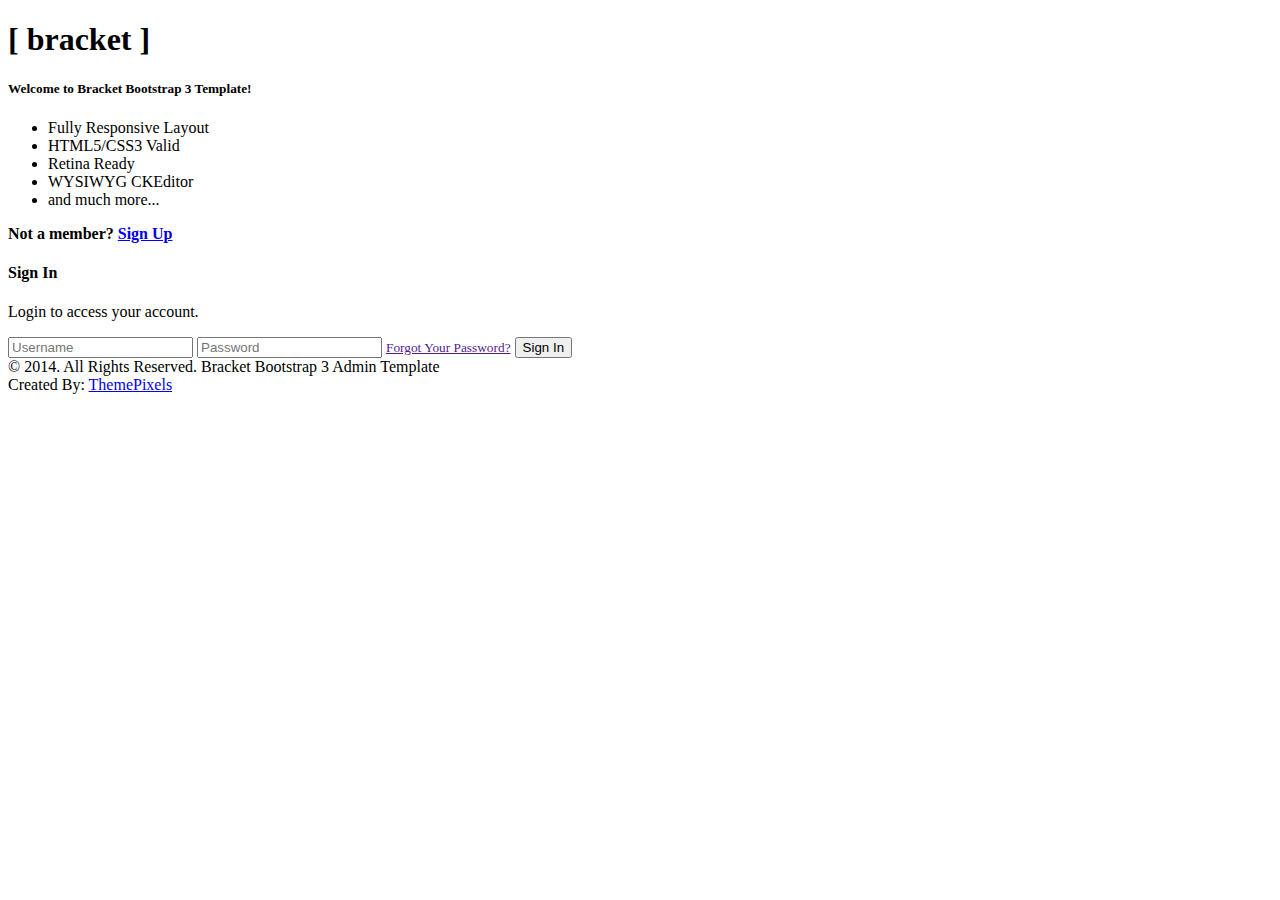
==== web/pages/signin.html @ 509454c9 "初始化工程代码" ====
﻿<!DOCTYPE html>
<html lang="en">
<head>
  <meta charset="utf-8">
  <meta name="viewport" content="width=device-width, initial-scale=1.0, maximum-scale=1.0">
  <meta name="description" content="">
  <meta name="author" content="">
  <link rel="shortcut icon" href="${ctxPath}/resources/images/favicon.png" type="image/png">

  <title>Bracket Responsive Bootstrap3 Admin</title>

  <link href="${ctxPath}/resources/css/style.default.css" rel="stylesheet">

  <!-- HTML5 shim and Respond.js IE8 support of HTML5 elements and media queries -->
  <!--[if lt IE 9]>
  <script src="${ctxPath}/resources/js/html5shiv.js"></script>
  <script src="${ctxPath}/resources/js/respond.min.js"></script>
  <![endif]-->
</head>

<body class="signin">





<section>
  
    <div class="signinpanel">
        
        <div class="row">
            
            <div class="col-md-7">
                
                <div class="signin-info">
                    <div class="logopanel">
                        <h1><span>[</span> bracket <span>]</span></h1>
                    </div><!-- logopanel -->
                
                    <div class="mb20"></div>
                
                    <h5><strong>Welcome to Bracket Bootstrap 3 Template!</strong></h5>
                    <ul>
                        <li><i class="fa fa-arrow-circle-o-right mr5"></i> Fully Responsive Layout</li>
                        <li><i class="fa fa-arrow-circle-o-right mr5"></i> HTML5/CSS3 Valid</li>
                        <li><i class="fa fa-arrow-circle-o-right mr5"></i> Retina Ready</li>
                        <li><i class="fa fa-arrow-circle-o-right mr5"></i> WYSIWYG CKEditor</li>
                        <li><i class="fa fa-arrow-circle-o-right mr5"></i> and much more...</li>
                    </ul>
                    <div class="mb20"></div>
                    <strong>Not a member? <a href="signup.html">Sign Up</a></strong>
                </div><!-- signin0-info -->
            
            </div><!-- col-sm-7 -->
            
            <div class="col-md-5">
                
                <form method="post" action="index.html">
                    <h4 class="nomargin">Sign In</h4>
                    <p class="mt5 mb20">Login to access your account.</p>
                
                    <input type="text" class="form-control uname" placeholder="Username" />
                    <input type="password" class="form-control pword" placeholder="Password" />
                    <a href=""><small>Forgot Your Password?</small></a>
                    <button class="btn btn-success btn-block">Sign In</button>
                    
                </form>
            </div><!-- col-sm-5 -->
            
        </div><!-- row -->
        
        <div class="signup-footer">
            <div class="pull-left">
                &copy; 2014. All Rights Reserved. Bracket Bootstrap 3 Admin Template
            </div>
            <div class="pull-right">
                Created By: <a href="http://themepixels.com/" target="_blank">ThemePixels</a>
            </div>
        </div>
        
    </div><!-- signin -->
  
</section>


<script src="${ctxPath}/resources/js/jquery-1.11.1.min.js"></script>
<script src="${ctxPath}/resources/js/jquery-migrate-1.2.1.min.js"></script>
<script src="${ctxPath}/resources/js/bootstrap.min.js"></script>
<script src="${ctxPath}/resources/js/modernizr.min.js"></script>
<script src="${ctxPath}/resources/js/jquery.sparkline.min.js"></script>
<script src="${ctxPath}/resources/js/jquery.cookies.js"></script>

<script src="${ctxPath}/resources/js/ember.min.js"></script>
<script src="${ctxPath}/resources/js/ember-data.min.js"></script>
<script src="${ctxPath}/resources/js/ember-template-compiler.js"></script>
<script src="${ctxPath}/resources/js/handlebars-v3.0.3.js"></script>

<script src="${ctxPath}/resources/js/toggles.min.js"></script>
<script src="${ctxPath}/resources/js/retina.min.js"></script>

<script src="${ctxPath}/resources/js/custom.js"></script>
<script>
    jQuery(document).ready(function(){
        // Please do not use the code below
        // This is for demo purposes only
        var c = jQuery.cookie('change-skin');
        if (c && c == 'greyjoy') {
            jQuery('.btn-success').addClass('btn-orange').removeClass('btn-success');
        } else if(c && c == 'dodgerblue') {
            jQuery('.btn-success').addClass('btn-primary').removeClass('btn-success');
        } else if (c && c == 'katniss') {
            jQuery('.btn-success').addClass('btn-primary').removeClass('btn-success');
        }
    });
</script>
</body>
</html>
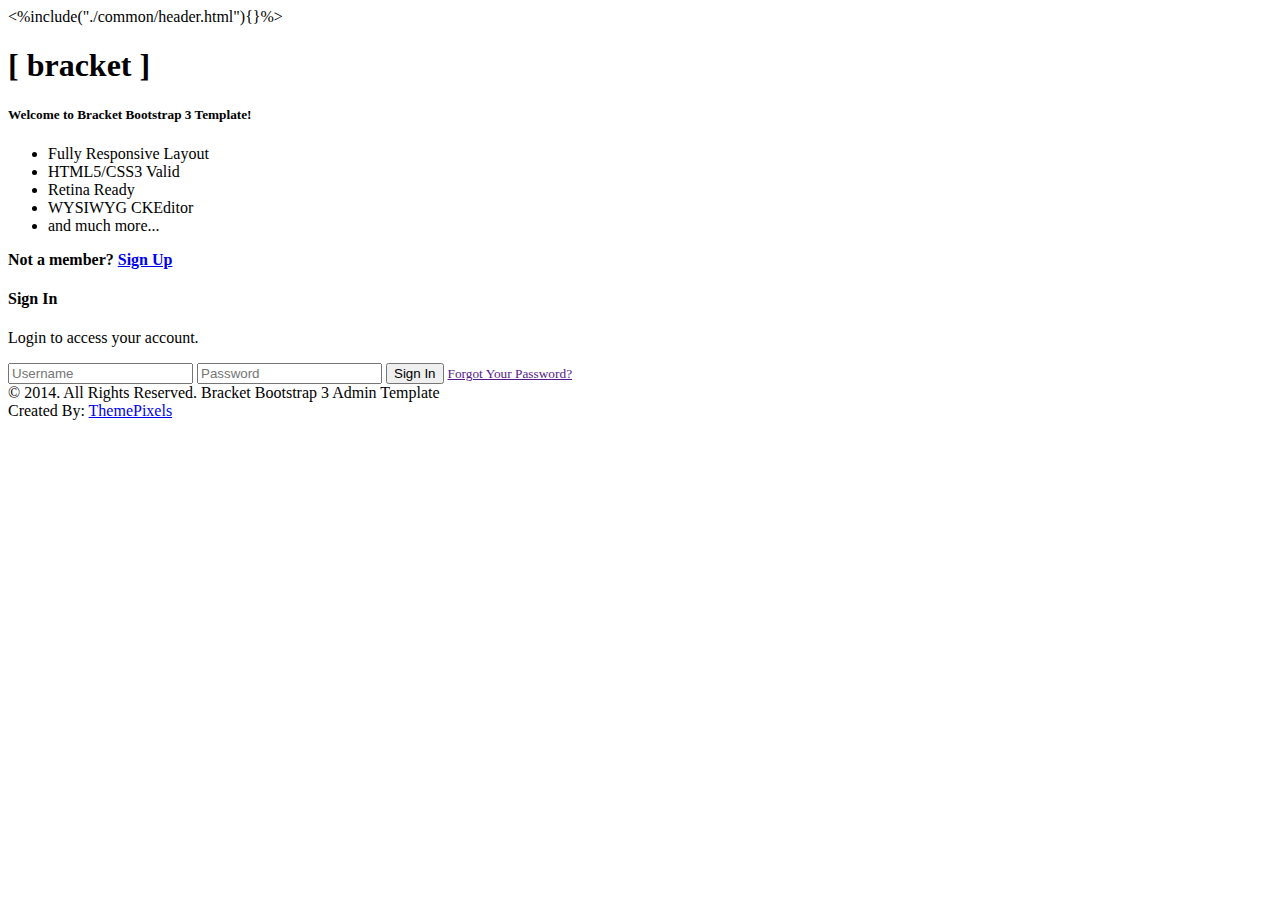
==== commit 2ed418ae: "初始化工程代码" ====
--- a/web/pages/signin.html
+++ b/web/pages/signin.html
@@ -1,44 +1,34 @@
 ﻿<!DOCTYPE html>
 <html lang="en">
 <head>
-  <meta charset="utf-8">
-  <meta name="viewport" content="width=device-width, initial-scale=1.0, maximum-scale=1.0">
-  <meta name="description" content="">
-  <meta name="author" content="">
-  <link rel="shortcut icon" href="${ctxPath}/resources/images/favicon.png" type="image/png">
-
-  <title>Bracket Responsive Bootstrap3 Admin</title>
-
-  <link href="${ctxPath}/resources/css/style.default.css" rel="stylesheet">
-
-  <!-- HTML5 shim and Respond.js IE8 support of HTML5 elements and media queries -->
-  <!--[if lt IE 9]>
-  <script src="${ctxPath}/resources/js/html5shiv.js"></script>
-  <script src="${ctxPath}/resources/js/respond.min.js"></script>
-  <![endif]-->
+    <meta charset="utf-8">
+    <meta name="viewport" content="width=device-width, initial-scale=1.0, maximum-scale=1.0">
+    <meta name="description" content="">
+    <meta name="author" content="">
+    <!--引入公共资源-->
+    <%include("./common/header.html"){}%>
+    <!--引入页面js-->
+    <script type="text/javascript" src="${ctxPath}/pages/admin/js/signin.js"></script>
 </head>
 
 <body class="signin">
 
+<section>
 
+    <div class="signinpanel">
 
+        <div class="row">
 
+            <div class="col-md-7">
 
-<section>
-  
-    <div class="signinpanel">
-        
-        <div class="row">
-            
-            <div class="col-md-7">
-                
                 <div class="signin-info">
                     <div class="logopanel">
                         <h1><span>[</span> bracket <span>]</span></h1>
-                    </div><!-- logopanel -->
-                
+                    </div>
+                    <!-- logopanel -->
+
                     <div class="mb20"></div>
-                
+
                     <h5><strong>Welcome to Bracket Bootstrap 3 Template!</strong></h5>
                     <ul>
                         <li><i class="fa fa-arrow-circle-o-right mr5"></i> Fully Responsive Layout</li>
@@ -49,26 +39,48 @@
                     </ul>
                     <div class="mb20"></div>
                     <strong>Not a member? <a href="signup.html">Sign Up</a></strong>
-                </div><!-- signin0-info -->
-            
-            </div><!-- col-sm-7 -->
-            
+                </div>
+                <!-- signin0-info -->
+
+            </div>
+            <!-- col-sm-7 -->
+
             <div class="col-md-5">
-                
-                <form method="post" action="index.html">
+
+                <form
+                        id="by-signin-form"
+                        method="post"
+                        action="usersignin.html">
                     <h4 class="nomargin">Sign In</h4>
+
                     <p class="mt5 mb20">Login to access your account.</p>
-                
-                    <input type="text" class="form-control uname" placeholder="Username" />
-                    <input type="password" class="form-control pword" placeholder="Password" />
-                    <a href=""><small>Forgot Your Password?</small></a>
-                    <button class="btn btn-success btn-block">Sign In</button>
-                    
+
+                    <input
+                            type="text"
+                            name="username"
+                            id="username"
+                            class="form-control uname"
+                            placeholder="Username"/> <input
+                        type="password"
+                        id="password"
+                        name="password"
+                        class="form-control pword"
+                        placeholder="Password"/> <input
+                        type="submit"
+                        class="btn btn-success btn-block"
+                        value="Sign In"/>
+                    <a href="">
+                        <small>Forgot
+                            Your Password?
+                        </small>
+                    </a>
                 </form>
-            </div><!-- col-sm-5 -->
-            
-        </div><!-- row -->
-        
+            </div>
+            <!-- col-sm-5 -->
+
+        </div>
+        <!-- row -->
+
         <div class="signup-footer">
             <div class="pull-left">
                 &copy; 2014. All Rights Reserved. Bracket Bootstrap 3 Admin Template
@@ -77,41 +89,10 @@
                 Created By: <a href="http://themepixels.com/" target="_blank">ThemePixels</a>
             </div>
         </div>
-        
-    </div><!-- signin -->
-  
+
+    </div>
+    <!-- signin -->
+
 </section>
-
-
-<script src="${ctxPath}/resources/js/jquery-1.11.1.min.js"></script>
-<script src="${ctxPath}/resources/js/jquery-migrate-1.2.1.min.js"></script>
-<script src="${ctxPath}/resources/js/bootstrap.min.js"></script>
-<script src="${ctxPath}/resources/js/modernizr.min.js"></script>
-<script src="${ctxPath}/resources/js/jquery.sparkline.min.js"></script>
-<script src="${ctxPath}/resources/js/jquery.cookies.js"></script>
-
-<script src="${ctxPath}/resources/js/ember.min.js"></script>
-<script src="${ctxPath}/resources/js/ember-data.min.js"></script>
-<script src="${ctxPath}/resources/js/ember-template-compiler.js"></script>
-<script src="${ctxPath}/resources/js/handlebars-v3.0.3.js"></script>
-
-<script src="${ctxPath}/resources/js/toggles.min.js"></script>
-<script src="${ctxPath}/resources/js/retina.min.js"></script>
-
-<script src="${ctxPath}/resources/js/custom.js"></script>
-<script>
-    jQuery(document).ready(function(){
-        // Please do not use the code below
-        // This is for demo purposes only
-        var c = jQuery.cookie('change-skin');
-        if (c && c == 'greyjoy') {
-            jQuery('.btn-success').addClass('btn-orange').removeClass('btn-success');
-        } else if(c && c == 'dodgerblue') {
-            jQuery('.btn-success').addClass('btn-primary').removeClass('btn-success');
-        } else if (c && c == 'katniss') {
-            jQuery('.btn-success').addClass('btn-primary').removeClass('btn-success');
-        }
-    });
-</script>
 </body>
 </html>
